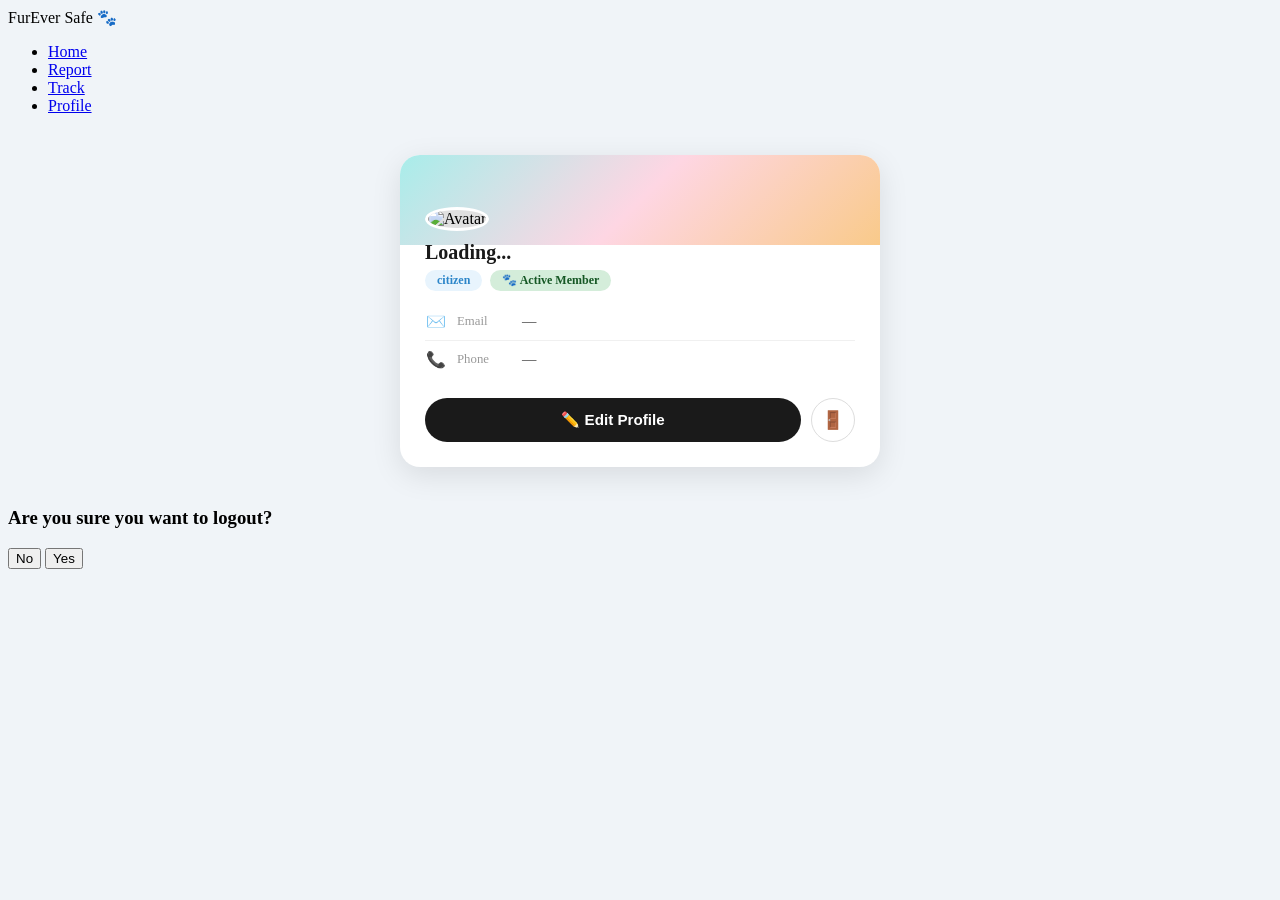
==== docs/profile.html @ 288ad66a "profile update" ====
<!DOCTYPE html>
<html lang="en">

<head>
  <meta charset="UTF-8">
  <meta name="viewport" content="width=device-width, initial-scale=1.0">
  <title>My Profile — FurEver Safe</title>
  <link rel="stylesheet" href="css/dashboard.css">
  <style>
    body {
      background: #f0f4f8;
    }

    .profile-page {
      max-width: 480px;
      margin: 40px auto;
      padding: 0 20px;
    }

    .profile-card {
      background: white;
      border-radius: 20px;
      overflow: hidden;
      box-shadow: 0 8px 30px rgba(0, 0, 0, 0.1);
    }

    .profile-banner {
      height: 90px;
      background: linear-gradient(135deg, #a8edea, #fed6e3, #f9ca8a);
    }

    .profile-avatar-wrap {
      padding: 0 25px;
      margin-top: -38px;
      margin-bottom: 10px;
    }

    .profile-avatar-wrap img {
      width: 76px;
      height: 76px;
      border-radius: 50%;
      border: 3px solid white;
      object-fit: cover;
      background: #e0e0e0;
    }

    .profile-body {
      padding: 0 25px 25px;
    }

    .profile-name {
      font-size: 1.25rem;
      font-weight: 700;
      color: #1a1a1a;
      margin: 0 0 6px;
    }

    .profile-badges {
      display: flex;
      gap: 8px;
      margin-bottom: 12px;
      flex-wrap: wrap;
    }

    .badge-pill {
      padding: 3px 12px;
      border-radius: 20px;
      font-size: 12px;
      font-weight: 600;
    }

    .badge-role {
      background: #e8f4fd;
      color: #2d86c9;
    }

    .badge-reports {
      background: #d4edda;
      color: #155724;
    }

    .profile-info {
      margin-bottom: 20px;
    }

    .profile-info-row {
      display: flex;
      align-items: center;
      gap: 10px;
      padding: 9px 0;
      border-bottom: 1px solid #f0f0f0;
      font-size: 0.9rem;
      color: #444;
    }

    .profile-info-row:last-child {
      border-bottom: none;
    }

    .profile-info-row .icon {
      font-size: 1rem;
      width: 22px;
      text-align: center;
    }

    .profile-info-row .label {
      color: #999;
      font-size: 0.8rem;
      min-width: 55px;
    }

    .profile-actions {
      display: flex;
      gap: 10px;
    }

    .btn-primary {
      flex: 1;
      background: #1a1a1a;
      color: white;
      border: none;
      padding: 11px 0;
      border-radius: 50px;
      font-size: 0.95rem;
      font-weight: 600;
      cursor: pointer;
      transition: background 0.2s;
    }

    .btn-primary:hover {
      background: #333;
    }

    .btn-icon {
      width: 44px;
      height: 44px;
      border-radius: 50%;
      border: 1.5px solid #ddd;
      background: white;
      font-size: 1.1rem;
      cursor: pointer;
      display: flex;
      align-items: center;
      justify-content: center;
      transition: background 0.2s;
    }

    .btn-icon:hover {
      background: #f5f5f5;
    }

    /* EDIT FORM */
    .edit-form {
      padding: 20px 25px 25px;
      display: none;
    }

    .edit-form h3 {
      margin: 0 0 16px;
      font-size: 1rem;
      color: #333;
    }

    .edit-form label {
      font-size: 0.82rem;
      color: #888;
      display: block;
      margin-bottom: 4px;
      margin-top: 12px;
    }

    .edit-form input {
      width: 100%;
      padding: 9px 12px;
      border: 1.5px solid #e0e0e0;
      border-radius: 8px;
      font-size: 0.95rem;
      transition: border-color 0.2s;
    }

    .edit-form input:focus {
      border-color: #2d6a4f;
      outline: none;
    }

    .edit-form-actions {
      display: flex;
      gap: 10px;
      margin-top: 18px;
    }

    .btn-save {
      flex: 1;
      background: #2d6a4f;
      color: white;
      border: none;
      padding: 10px;
      border-radius: 8px;
      font-weight: 600;
      cursor: pointer;
    }

    .btn-cancel {
      flex: 1;
      background: #f0f0f0;
      color: #333;
      border: none;
      padding: 10px;
      border-radius: 8px;
      font-weight: 600;
      cursor: pointer;
    }
  </style>
</head>

<body>
  <nav class="top-nav">
    <div class="logo">FurEver Safe 🐾</div>
    <ul class="nav-links">
      <li><a href="home.html">Home</a></li>
      <li><a href="report.html">Report</a></li>
      <li><a href="track.html">Track</a></li>
      <li class="active"><a href="profile.html">Profile</a></li>
    </ul>
  </nav>

  <div class="profile-page">
    <div class="profile-card">
      <div class="profile-banner"></div>

      <!-- DISPLAY MODE -->
      <div id="profileDisplay">
        <div class="profile-avatar-wrap">
          <img src="https://api.dicebear.com/7.x/thumbs/svg?seed=fureversafe" alt="Avatar" id="displayImage">
        </div>
        <div class="profile-body">
          <p class="profile-name" id="displayName">Loading...</p>
          <div class="profile-badges">
            <span class="badge-pill badge-role" id="displayRole">citizen</span>
            <span class="badge-pill badge-reports">🐾 Active Member</span>
          </div>
          <div class="profile-info">
            <div class="profile-info-row">
              <span class="icon">✉️</span>
              <span class="label">Email</span>
              <span id="displayEmail">—</span>
            </div>
            <div class="profile-info-row">
              <span class="icon">📞</span>
              <span class="label">Phone</span>
              <span id="displayPhone">—</span>
            </div>
          </div>
          <div class="profile-actions">
            <button class="btn-primary" id="editProfileBtn">✏️ Edit Profile</button>
            <button class="btn-icon" id="logoutBtn" title="Logout">🚪</button>
          </div>
        </div>
      </div>

      <!-- EDIT MODE -->
      <form id="profileForm" class="edit-form">
        <h3>Edit Profile</h3>
        <label>Name</label>
        <input type="text" id="inputName" placeholder="Your name" required>
        <label>Phone</label>
        <input type="text" id="inputPhone" placeholder="Your phone number">
        <div class="edit-form-actions">
          <button type="submit" class="btn-save">Save</button>
          <button type="button" class="btn-cancel" id="cancelEdit">Cancel</button>
        </div>
      </form>
    </div>
  </div>

  <!-- Logout Modal -->
  <div class="logout-modal" id="logoutModal">
    <div class="logout-box">
      <h3>Are you sure you want to logout?</h3>
      <div class="logout-actions">
        <button id="cancelLogout">No</button>
        <button id="confirmLogout">Yes</button>
      </div>
    </div>
  </div>

  <script src="js/profile.js"></script>
</body>

</html>
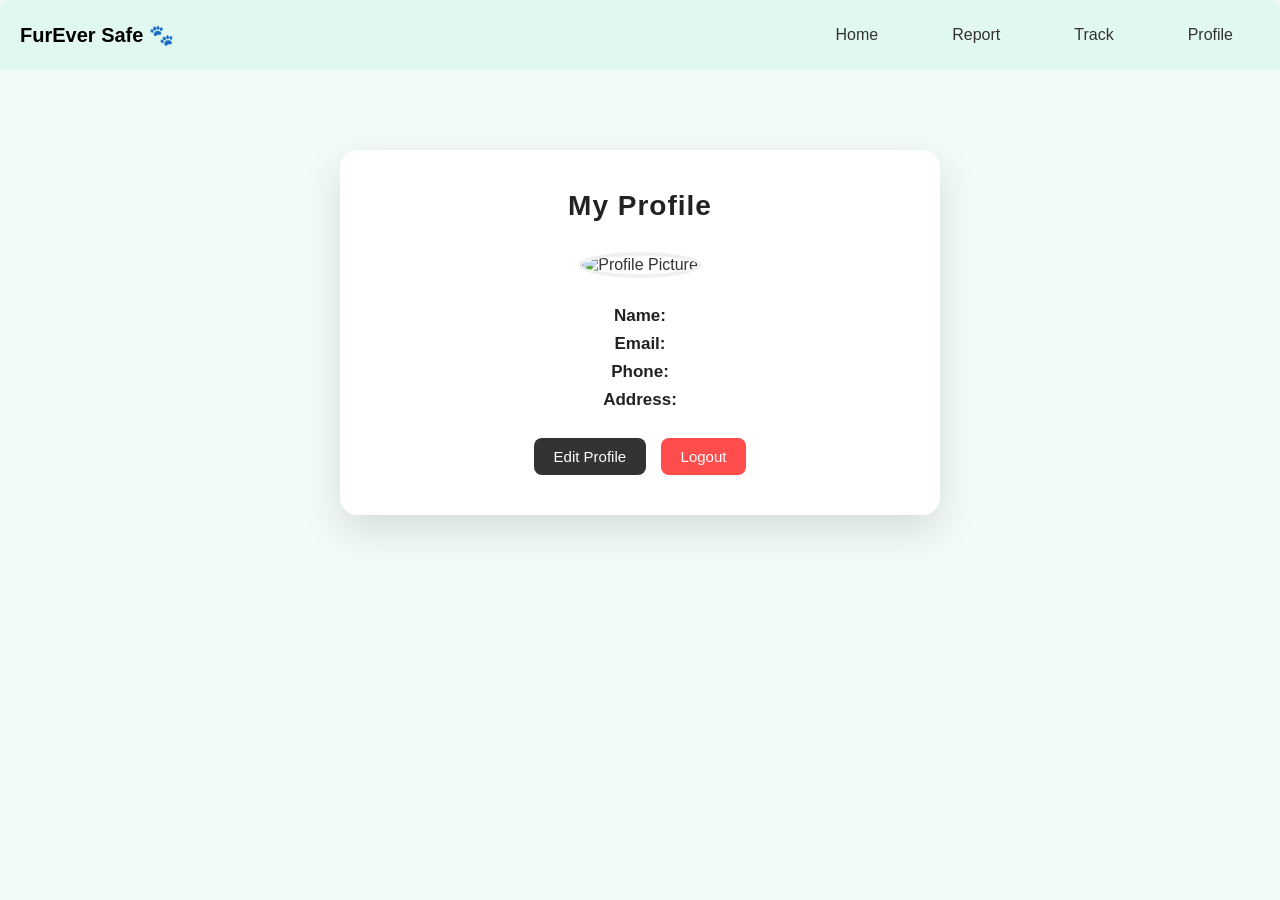
==== commit 709ac249: "Revert "auth"" ====
--- a/docs/profile.html
+++ b/docs/profile.html
@@ -1,290 +1,70 @@
 <!DOCTYPE html>
 <html lang="en">
+<head>
+    <meta charset="UTF-8">
+    <meta name="viewport" content="width=device-width, initial-scale=1.0">
+    <title>Document</title>
+        <link rel="stylesheet" href="css/dashboard.css">
+    <link rel="stylesheet" href="https://unpkg.com/leaflet@1.9.4/dist/leaflet.css" />
+</head>
+<body>
+     <nav class="top-nav">
+  <div class="logo">FurEver Safe 🐾</div>
+  <ul class="nav-links">
+    <li class="active"><a href="home.html">Home</a></li>
+    <li><a href="report.html">Report</a></li>
+    <li><a href="track.html">Track</a></li>
+    <li><a href="profile.html">Profile</a></li>
+    <!-- <li><a href="#">Logout</a></li> -->
+  </ul>
+</nav>
+<div class="profile-container">
+  <h2>My Profile</h2>
 
-<head>
-  <meta charset="UTF-8">
-  <meta name="viewport" content="width=device-width, initial-scale=1.0">
-  <title>My Profile — FurEver Safe</title>
-  <link rel="stylesheet" href="css/dashboard.css">
-  <style>
-    body {
-      background: #f0f4f8;
-    }
+  <!-- DISPLAY MODE -->
+  <div id="profileDisplay" class="profile-display">
+    <img id="displayImage" src="default.png" alt="Profile Picture">
+    <p><strong>Name:</strong> <span id="displayName"></span></p>
+    <p><strong>Email:</strong> <span id="displayEmail"></span></p>
+    <p><strong>Phone:</strong> <span id="displayPhone"></span></p>
+    <p><strong>Address:</strong> <span id="displayAddress"></span></p>
 
-    .profile-page {
-      max-width: 480px;
-      margin: 40px auto;
-      padding: 0 20px;
-    }
+    <button id="editProfileBtn">Edit Profile</button>
+    <button id="logoutBtn" class="logout-btn">Logout</button>
+  </div>
 
-    .profile-card {
-      background: white;
-      border-radius: 20px;
-      overflow: hidden;
-      box-shadow: 0 8px 30px rgba(0, 0, 0, 0.1);
-    }
+  <!-- EDIT MODE -->
+  <form id="profileForm" style="display:none;">
+    <input type="file" id="profilePicInput" accept="image/*">
 
-    .profile-banner {
-      height: 90px;
-      background: linear-gradient(135deg, #a8edea, #fed6e3, #f9ca8a);
-    }
+    <label>Name</label>
+    <input type="text" id="name" required>
 
-    .profile-avatar-wrap {
-      padding: 0 25px;
-      margin-top: -38px;
-      margin-bottom: 10px;
-    }
+    <label>Email</label>
+    <input type="email" id="email" required>
 
-    .profile-avatar-wrap img {
-      width: 76px;
-      height: 76px;
-      border-radius: 50%;
-      border: 3px solid white;
-      object-fit: cover;
-      background: #e0e0e0;
-    }
+    <label>Phone</label>
+    <input type="text" id="phone">
 
-    .profile-body {
-      padding: 0 25px 25px;
-    }
+    <label>Address</label>
+    <textarea id="address"></textarea>
 
-    .profile-name {
-      font-size: 1.25rem;
-      font-weight: 700;
-      color: #1a1a1a;
-      margin: 0 0 6px;
-    }
+    <button type="submit">Save Changes</button>
+  </form>
+</div>
 
-    .profile-badges {
-      display: flex;
-      gap: 8px;
-      margin-bottom: 12px;
-      flex-wrap: wrap;
-    }
-
-    .badge-pill {
-      padding: 3px 12px;
-      border-radius: 20px;
-      font-size: 12px;
-      font-weight: 600;
-    }
-
-    .badge-role {
-      background: #e8f4fd;
-      color: #2d86c9;
-    }
-
-    .badge-reports {
-      background: #d4edda;
-      color: #155724;
-    }
-
-    .profile-info {
-      margin-bottom: 20px;
-    }
-
-    .profile-info-row {
-      display: flex;
-      align-items: center;
-      gap: 10px;
-      padding: 9px 0;
-      border-bottom: 1px solid #f0f0f0;
-      font-size: 0.9rem;
-      color: #444;
-    }
-
-    .profile-info-row:last-child {
-      border-bottom: none;
-    }
-
-    .profile-info-row .icon {
-      font-size: 1rem;
-      width: 22px;
-      text-align: center;
-    }
-
-    .profile-info-row .label {
-      color: #999;
-      font-size: 0.8rem;
-      min-width: 55px;
-    }
-
-    .profile-actions {
-      display: flex;
-      gap: 10px;
-    }
-
-    .btn-primary {
-      flex: 1;
-      background: #1a1a1a;
-      color: white;
-      border: none;
-      padding: 11px 0;
-      border-radius: 50px;
-      font-size: 0.95rem;
-      font-weight: 600;
-      cursor: pointer;
-      transition: background 0.2s;
-    }
-
-    .btn-primary:hover {
-      background: #333;
-    }
-
-    .btn-icon {
-      width: 44px;
-      height: 44px;
-      border-radius: 50%;
-      border: 1.5px solid #ddd;
-      background: white;
-      font-size: 1.1rem;
-      cursor: pointer;
-      display: flex;
-      align-items: center;
-      justify-content: center;
-      transition: background 0.2s;
-    }
-
-    .btn-icon:hover {
-      background: #f5f5f5;
-    }
-
-    /* EDIT FORM */
-    .edit-form {
-      padding: 20px 25px 25px;
-      display: none;
-    }
-
-    .edit-form h3 {
-      margin: 0 0 16px;
-      font-size: 1rem;
-      color: #333;
-    }
-
-    .edit-form label {
-      font-size: 0.82rem;
-      color: #888;
-      display: block;
-      margin-bottom: 4px;
-      margin-top: 12px;
-    }
-
-    .edit-form input {
-      width: 100%;
-      padding: 9px 12px;
-      border: 1.5px solid #e0e0e0;
-      border-radius: 8px;
-      font-size: 0.95rem;
-      transition: border-color 0.2s;
-    }
-
-    .edit-form input:focus {
-      border-color: #2d6a4f;
-      outline: none;
-    }
-
-    .edit-form-actions {
-      display: flex;
-      gap: 10px;
-      margin-top: 18px;
-    }
-
-    .btn-save {
-      flex: 1;
-      background: #2d6a4f;
-      color: white;
-      border: none;
-      padding: 10px;
-      border-radius: 8px;
-      font-weight: 600;
-      cursor: pointer;
-    }
-
-    .btn-cancel {
-      flex: 1;
-      background: #f0f0f0;
-      color: #333;
-      border: none;
-      padding: 10px;
-      border-radius: 8px;
-      font-weight: 600;
-      cursor: pointer;
-    }
-  </style>
-</head>
-
-<body>
-  <nav class="top-nav">
-    <div class="logo">FurEver Safe 🐾</div>
-    <ul class="nav-links">
-      <li><a href="home.html">Home</a></li>
-      <li><a href="report.html">Report</a></li>
-      <li><a href="track.html">Track</a></li>
-      <li class="active"><a href="profile.html">Profile</a></li>
-    </ul>
-  </nav>
-
-  <div class="profile-page">
-    <div class="profile-card">
-      <div class="profile-banner"></div>
-
-      <!-- DISPLAY MODE -->
-      <div id="profileDisplay">
-        <div class="profile-avatar-wrap">
-          <img src="https://api.dicebear.com/7.x/thumbs/svg?seed=fureversafe" alt="Avatar" id="displayImage">
-        </div>
-        <div class="profile-body">
-          <p class="profile-name" id="displayName">Loading...</p>
-          <div class="profile-badges">
-            <span class="badge-pill badge-role" id="displayRole">citizen</span>
-            <span class="badge-pill badge-reports">🐾 Active Member</span>
-          </div>
-          <div class="profile-info">
-            <div class="profile-info-row">
-              <span class="icon">✉️</span>
-              <span class="label">Email</span>
-              <span id="displayEmail">—</span>
-            </div>
-            <div class="profile-info-row">
-              <span class="icon">📞</span>
-              <span class="label">Phone</span>
-              <span id="displayPhone">—</span>
-            </div>
-          </div>
-          <div class="profile-actions">
-            <button class="btn-primary" id="editProfileBtn">✏️ Edit Profile</button>
-            <button class="btn-icon" id="logoutBtn" title="Logout">🚪</button>
-          </div>
-        </div>
-      </div>
-
-      <!-- EDIT MODE -->
-      <form id="profileForm" class="edit-form">
-        <h3>Edit Profile</h3>
-        <label>Name</label>
-        <input type="text" id="inputName" placeholder="Your name" required>
-        <label>Phone</label>
-        <input type="text" id="inputPhone" placeholder="Your phone number">
-        <div class="edit-form-actions">
-          <button type="submit" class="btn-save">Save</button>
-          <button type="button" class="btn-cancel" id="cancelEdit">Cancel</button>
-        </div>
-      </form>
+<!-- Logout Modal -->
+<div class="logout-modal" id="logoutModal">
+  <div class="logout-box">
+    <h3>Are you sure you want to logout?</h3>
+    <div class="logout-actions">
+      <button id="cancelLogout">No</button>
+      <button id="confirmLogout">Yes</button>
     </div>
   </div>
+</div>
 
-  <!-- Logout Modal -->
-  <div class="logout-modal" id="logoutModal">
-    <div class="logout-box">
-      <h3>Are you sure you want to logout?</h3>
-      <div class="logout-actions">
-        <button id="cancelLogout">No</button>
-        <button id="confirmLogout">Yes</button>
-      </div>
-    </div>
-  </div>
-
-  <script src="js/profile.js"></script>
+<script src="js/profile.js"></script>
+<script src="https://unpkg.com/leaflet@1.9.4/dist/leaflet.js"></script>
 </body>
-
 </html>
--- a/docs/css/dashboard.css
+++ b/docs/css/dashboard.css
@@ -0,0 +1,968 @@
+/* Basic Reset */
+* {
+  margin: 0;
+  padding: 0;
+  box-sizing: border-box;
+  font-family: Arial, sans-serif;
+}
+
+#home {
+  position: relative;   /* so the welcome-banner sticks inside it */
+  min-height: 100vh;    /* ensure full viewport height */
+  padding-bottom: 80px; /* give space for the footer so it doesn’t overlap content */
+}
+body {
+  background-color:#E8F7F2 ;
+   margin: 0;
+  padding: 0;
+  /* Background image styling */
+body {
+  background-image: url("https://th.bing.com/th/id/OIF.dh8iygFbKLIGKb6me9Js0g?w=283&h=180&c=7&r=0&o=7&dpr=1.3&pid=1.7&rm=3");
+  background-size: cover;       /* cover the whole area without stretching */
+  background-position: center;  /* center the image */
+  background-repeat: no-repeat; /* prevent repeating */
+  background-attachment: fixed; /* optional: makes it stay while scrolling */
+}
+}
+
+.main-content {
+  padding: 20px;
+  background-color: #edb259; /* soft cream */
+  border-radius: 10px;
+  margin-top: 0;
+}
+
+/* Top Navigation */
+/* Top Navigation */
+
+.top-nav {
+  width: 100%;
+  background-color:#e0f8f0; /* soft blue */
+  display: flex;
+  justify-content: space-between;
+  align-items: center;
+  padding: 0 20px;
+  height:70px;
+  border-radius: 10px 10px 0 0; /* rounded top corners */
+}
+
+.top-nav .logo {
+  color: black;
+  font-size: 20px;
+  font-weight: bold;
+}
+
+.nav-links {
+  list-style: none;
+  display: flex;
+  gap: 20px;
+}
+
+.nav-links li {
+  color: #222222;
+  cursor: pointer;
+  padding: 10px 15px;
+  border-radius: 5px;
+  transition: background 0.3s;
+}
+
+/* .nav-links li:hover,
+.nav-links li.active {
+  background-color: #FF6B6B;
+} */
+
+.top-nav .nav-links li a {
+  text-decoration: none;
+  color: #333;
+  padding: 8px 12px;
+  display: block;
+  font-weight: 500;
+  transition: background-color 0.2s, color 0.2s;
+}
+
+/* Hover effect applies to all links */
+.top-nav .nav-links li a:hover {
+  background-color: #f0f0f0; /* or your red background */
+  color: red;                 /* red text on hover */
+  border-radius: 5px;
+}
+
+/* Active tab styling (Home by default) */
+.top-nav .nav-links li.active a {
+  /* background-color: #333;  dark background for active */
+  /* color: #fff;             /* white text for active */
+  border-radius: 5px; 
+}
+
+/* Optional: make hover still work on active */
+.top-nav .nav-links li.active a:hover {
+  /* background-color: #ff4d4d; bright red hover */
+  /* color: #fff;               keep text white or change if you want */
+}
+
+/* Main Content */
+.main-content {
+  padding: 20px;
+}
+
+/* Tabs */
+.tab-content {
+  display: none;
+  /* background-color: ; */
+  padding: 20px;
+  margin-top: 20px;
+  border-radius: 10px;
+  box-shadow: 0 2px 5px rgba(0,0,0,0.1);
+}
+
+.tab-content.active {
+  display: block;
+}
+
+/* Dashboard cards container */
+.dashboard-cards {
+  display: flex;
+  gap: 20px;
+  margin-top: 20px;
+  flex-wrap: wrap; /* responsive layout */
+}
+
+/* Individual card */
+.dashboard-cards .card {
+  flex: 1;
+  background-color: #E8F7F2;
+  min-width: 150px;
+  color: #333333;
+  border-radius: 10px;
+  padding: 20px;
+  text-align: center;
+  box-shadow: 10px 2px 8px rgba(0,0,0,0.1);
+  transition: transform 0.3s, box-shadow 0.3s;
+  border-color: #4a90e2;
+}
+
+.dashboard-cards .card:hover {
+  transform: translateY(-5px);
+  box-shadow: 0 5px 15px rgba(0,0,0,0.2);
+}
+
+.dashboard-cards .card h3 {
+  margin-bottom: 10px;
+  color: #333;
+}
+
+.dashboard-cards .card p {
+  font-size: 1.5rem;
+  font-weight: bold;
+  color:#18012c ;
+}
+
+/* Optional welcome banner */
+.welcome-banner {
+  margin-top: 30px;
+  padding: 15px;
+  color:#18012c;
+  border-radius: 10px;
+  text-align: center;
+  font-size: 1.1rem;
+}
+
+/* Center the SOS button inside home section */
+#sosBtn {
+  display: block;
+  margin: 20px auto; /* centers horizontally */
+  background-color: #ff4d4f; /* red alert color */
+  color: #18012c;
+  border: none;
+  padding: 15px 25px;
+  font-size: 1.3rem;
+  border-radius: 10px;
+  cursor: pointer;
+  transition: transform 0.2s, box-shadow 0.2s;
+}
+
+#sosBtn:hover {
+  transform: translateY(-3px) scale(1.05);
+  box-shadow: 0 0 20px rgba(255, 77, 79, 0.7);
+  animation: pulse 1s infinite;
+}
+
+/* @keyframes pulse {
+  0% { box-shadow: 0 0 10px rgba(255,77,79,0.5); }
+  50% { box-shadow: 0 0 25px rgba(255,77,79,0.8); }
+  100% { box-shadow: 0 0 10px rgba(255,77,79,0.5); }
+} */
+
+.sos-text {
+  text-align: center;
+  font-size: 1rem;
+  color: #18012c; /* matches SOS button color */
+  margin-top: 8px;
+  font-weight: 500;
+  letter-spacing: 0.5px;
+}
+
+/* Set body background to punch image */
+body {
+  background-image: url('https://th.bing.com/th?id=OIF.h7LR30g%2bCdBWfBrKWojw2g&w=306&h=180&c=7&r=0&o=7&dpr=1.3&pid=1.7&rm=3');
+  background-size: cover;        /* cover entire page */
+  background-position: center;   /* center image */
+  background-repeat: no-repeat;
+  min-height: 100vh;            /* ensure it fills full viewport height */
+  font-family: Arial, sans-serif;
+  margin: 0;
+  padding: 0;
+  position: relative;
+  color: #333;                  /* default text color */
+}
+
+/* Optional: overlay to make content readable */
+body::before {
+  content: "";
+  position: fixed;   /* fixed to stay behind all content */
+  top: 0;
+  left: 0;
+  width: 100%;
+  height: 100%;
+  background-color: rgba(255, 255, 255, 0.4); /* adjust opacity to your taste */
+  z-index: -1;       /* behind all page content */
+}
+
+#map {
+  width: 100%;
+  height: 450px; /* adjust as needed */
+  border-radius: 10px;
+  margin-top: 20px;
+  box-shadow: 0 2px 10px rgba(0,0,0,0.1);
+}
+
+/* Make welcome banner act as footer */
+.welcome-banner {
+  background-color: #e8f7f2;  /* your current banner color */
+  border-radius: 10px 10px 0 0;
+  text-align: center;
+  padding: 15px 20px;
+  position: absolute;    /* position at bottom */
+  bottom: 0;             /* stick to bottom */
+  left: 0;
+  width: 100%;
+  box-shadow: 0 -2px 10px rgba(0,0,0,0.1);
+}
+
+#daily-quote {
+  text-align: center;
+  background-color: #E8F7F2; /* soft highlight */
+  padding: 10px 20px;
+  font-style: italic;
+  font-size: 1.1rem;
+  color: #4a4a4a;
+  box-shadow: 0 2px 5px rgba(0,0,0,0.1);
+  border-bottom: #18012c 2px solid; 
+  border-top: #18012c 2px solid;/* underline with punch color */
+}
+
+.welcome-text {
+  text-align: center;        /* center horizontally */
+  margin-bottom: 20px;       /* spacing before SOS button */
+}
+
+.welcome-text h2 {
+  font-size: 2rem;
+  margin: 0;
+  color: #333;               /* adjust to your theme */
+}
+
+.welcome-text p {
+  font-size: 1.1rem;
+  margin-top: 5px;
+  color: #555;               /* slightly lighter than h2 */
+}
+
+/* Centered Report Box */
+.report-container {
+  width: 75%; /* covers 70-80% of the page width */
+  max-width: 850px; /* optional limit */
+  margin: 40px auto; /* centers horizontally and adds top/bottom spacing */
+  padding: 30px 25px;
+  background-color: #ffffff; /* solid white */
+  border-radius: 15px;
+  box-shadow: 0 8px 25px rgba(0,0,0,0.15); /* floating effect */
+  font-family: 'Arial', sans-serif;
+}
+
+/* Section heading */
+.report-container h2 {
+  text-align: center;
+  color: #20C997;
+  font-size: 2rem;
+  margin-bottom: 25px;
+  position: relative;
+}
+
+/* Decorative line under heading */
+.report-container h2::after {
+  content: "";
+  width: 60px;
+  height: 3px;
+  background-color: #20C997;
+  display: block;
+  margin: 8px auto 0;
+  border-radius: 2px;
+}
+
+/* Form styling */
+#reportForm {
+  display: flex;
+  flex-direction: column;
+  gap: 12px;
+}
+
+#reportForm label {
+  font-weight: 600;
+  color: #333;
+}
+
+#reportForm input,
+#reportForm textarea,
+#reportForm select {
+  padding: 10px 12px;
+  border-radius: 8px;
+  border: 1px solid #ccc;
+  font-size: 1rem;
+  width: 100%;
+  transition: border-color 0.2s;
+}
+
+#reportForm input:focus,
+#reportForm textarea:focus,
+#reportForm select:focus {
+  border-color: #20C997;
+  outline: none;
+}
+
+/* Location button */
+#getLocation {
+  background-color: #FF6B6B;
+  color: white;
+  border: none;
+  padding: 10px 15px;
+  border-radius: 8px;
+  cursor: pointer;
+  width: 160px;
+  margin-top: 5px;
+  align-self: flex-start;
+  transition: background-color 0.2s;
+}
+
+#getLocation:hover {
+  background-color: #e55a5a;
+}
+
+/* Submit button */
+#submitReport {
+  background-color: #20C997;
+  color: white;
+  border: none;
+  padding: 14px;
+  border-radius: 10px;
+  font-size: 1.1rem;
+  cursor: pointer;
+  transition: background-color 0.2s, transform 0.2s;
+}
+
+#submitReport:hover {
+  background-color: #1aa67a;
+  transform: translateY(-2px);
+}
+
+/* Table styling */
+.report-table {
+  margin-top: 30px;
+  overflow-x: auto;
+}
+
+.report-table h3 {
+  margin-bottom: 10px;
+  color: #20C997;
+  text-align: center;
+}
+
+.report-table table {
+  width: 100%;
+  border-collapse: collapse;
+  min-width: 700px;
+}
+
+.report-table th,
+.report-table td {
+  border: 1px solid #ddd;
+  padding: 12px 10px;
+  text-align: center;
+}
+
+.report-table th {
+  background-color: #20C997;
+  color: #fff;
+}
+
+.report-table tr:nth-child(even) {
+  background-color: #f9f9f9;
+}
+
+.report-table tr:hover {
+  background-color: #f1f1f1;
+}
+
+/* Photo column */
+.report-table td img {
+  border-radius: 6px;
+  object-fit: cover;
+  width: 80px;
+  height: 80px;
+}
+
+/* Responsive adjustments */
+@media screen and (max-width: 768px) {
+  .report-container {
+    width: 90%;
+    padding: 20px 15px;
+  }
+
+  #reportForm button, #getLocation {
+    width: 100%;
+  }
+
+  .report-table table {
+    min-width: unset;
+    font-size: 0.9rem;
+  }
+}
+
+#takePhoto {
+  background-color: #FF6B6B;
+  color: white;
+  border: none;
+  padding: 10px 16px;
+  border-radius: 8px;
+  cursor: pointer;
+  font-size: 1rem;
+  display: inline-flex;
+  align-items: center;
+  gap: 6px;
+  transition: background-color 0.2s, transform 0.2s;
+  margin-right: 10px;
+}
+
+#takePhoto:hover {
+  background-color: #e55a5a;
+  transform: translateY(-2px);
+}
+
+#photo {
+  display: inline-block;
+  margin-top: 10px;
+}
+
+.map-text {
+  font-family: 'Franklin Gothic Medium', 'Arial Narrow', Arial, sans-serif;
+  color: #333;
+  font-size: 1.2rem;  
+
+} 
+
+#clearReports {
+  background-color: #333;
+  color: #fff;
+  padding: 10px 18px;
+  border: none;
+  border-radius: 6px;
+  font-size: 1rem;
+  cursor: pointer;
+  margin-left: 10px; /* space between buttons */
+  transition: 0.2s;
+}
+
+#clearReports:hover {
+  background-color: #ff4d4d;
+}
+
+/* Container to center Submit + Clear buttons */
+.report-actions {
+  display: flex;
+  justify-content: center; /* centers buttons horizontally */
+  gap: 15px;               /* space between buttons */
+  margin: 20px 0;          /* spacing from form fields */
+}
+
+/* Buttons styling */
+.report-actions button {
+  background-color: #333;
+  color: #fff;
+  padding: 10px 18px;
+  border: none;
+  border-radius: 6px;
+  font-size: 1rem;
+  cursor: pointer;
+  transition: 0.2s;
+}
+
+.report-actions button:hover {
+  background-color: #ff4d4d;
+}
+
+/* Main container */
+.track-container {
+  width: 90%;
+  max-width: 800px;
+  margin: 60px auto;
+  background: #fff;
+  padding: 30px;
+  border-radius: 12px;
+  box-shadow: 0 4px 15px rgba(0, 0, 0, 0.1);
+  text-align: center;
+}
+
+/* Title */
+.track-container h2 {
+  margin-bottom: 20px;
+  color: #333;
+}
+
+/* Status box */
+.status-box {
+  padding: 20px;
+  border-radius: 10px;
+  font-size: 18px;
+  min-height: 100px;
+}
+
+/* Buttons inside track page */
+.status-box button {
+  margin: 10px;
+  padding: 10px 18px;
+  border: none;
+  border-radius: 6px;
+  background-color: #333;
+  color: white;
+  cursor: pointer;
+  transition: 0.2s;
+}
+
+.status-box button:hover {
+  background-color: #ff4d4d;
+}
+
+.profile-container {
+  width: 90%;
+  max-width: 700px;
+  margin: 60px auto;
+  background: #fff;
+  padding: 30px;
+  border-radius: 12px;
+  box-shadow: 0 4px 12px rgba(0,0,0,0.1);
+}
+
+.profile-card {
+  display: flex;
+  flex-direction: column;
+  gap: 20px;
+}
+
+.profile-image {
+  text-align: center;
+}
+
+.profile-image img {
+  width: 120px;
+  height: 120px;
+  border-radius: 50%;
+  object-fit: cover;
+  margin-bottom: 10px;
+}
+
+.profile-card input,
+.profile-card textarea {
+  width: 100%;
+  padding: 10px;
+  margin-bottom: 10px;
+  border-radius: 6px;
+  border: 1px solid #ccc;
+}
+
+.profile-actions {
+  text-align: center;
+}
+
+.profile-actions button {
+  padding: 10px 20px;
+  background: #333;
+  color: white;
+  border: none;
+  border-radius: 6px;
+  cursor: pointer;
+}
+
+.profile-actions button:hover {
+  background: #ff4d4d;
+}
+
+.profile-display {
+  text-align: center;
+}
+
+.profile-display img {
+  width: 120px;
+  height: 120px;
+  border-radius: 50%;
+  object-fit: cover;
+  margin-bottom: 15px;
+}
+
+/* ========================= */
+/* PROFILE CONTAINER */
+/* ========================= */
+
+.profile-container {
+  width: 90%;
+  max-width: 800px;
+  margin: 60px auto;
+  padding: 40px;
+  background: #ffffff;
+  border-radius: 16px;
+  box-shadow: 0 8px 25px rgba(0, 0, 0, 0.08);
+  transition: 0.3s ease;
+}
+
+.profile-container h2 {
+  text-align: center;
+  margin-bottom: 30px;
+  font-size: 28px;
+  color: #222;
+  letter-spacing: 1px;
+}
+
+/* ========================= */
+/* DISPLAY MODE */
+/* ========================= */
+
+.profile-display {
+  text-align: center;
+  animation: fadeIn 0.4s ease-in-out;
+}
+
+.profile-display img {
+  width: 130px;
+  height: 130px;
+  border-radius: 50%;
+  object-fit: cover;
+  border: 4px solid #f0f0f0;
+  margin-bottom: 20px;
+  transition: 0.3s ease;
+}
+
+.profile-display img:hover {
+  transform: scale(1.05);
+}
+
+.profile-display p {
+  font-size: 17px;
+  margin: 8px 0;
+  color: #444;
+}
+
+.profile-display strong {
+  color: #222;
+}
+
+/* ========================= */
+/* EDIT FORM */
+/* ========================= */
+
+#profileForm {
+  animation: fadeIn 0.4s ease-in-out;
+}
+
+#profileForm label {
+  display: block;
+  margin-top: 15px;
+  font-weight: 600;
+  color: #333;
+}
+
+#profileForm input,
+#profileForm textarea {
+  width: 100%;
+  padding: 12px;
+  margin-top: 6px;
+  border-radius: 8px;
+  border: 1px solid #ddd;
+  font-size: 15px;
+  transition: 0.2s ease;
+}
+
+#profileForm input:focus,
+#profileForm textarea:focus {
+  border-color: #ff4d4d;
+  outline: none;
+  box-shadow: 0 0 5px rgba(255, 77, 77, 0.2);
+}
+
+/* ========================= */
+/* BUTTONS */
+/* ========================= */
+
+.profile-display button,
+#profileForm button {
+  margin-top: 20px;
+  padding: 10px 20px;
+  border: none;
+  border-radius: 8px;
+  font-size: 15px;
+  cursor: pointer;
+  transition: 0.2s ease;
+}
+
+/* Edit Button */
+#editProfileBtn {
+  background: #333;
+  color: white;
+}
+
+#editProfileBtn:hover {
+  background: #ff4d4d;
+}
+
+/* Save Button */
+#profileForm button {
+  background: #333;
+  color: white;
+}
+
+#profileForm button:hover {
+  background: #ff4d4d;
+}
+
+/* Logout Button */
+.logout-btn {
+  margin-left: 10px;
+  background: #ff4d4d;
+  color: white;
+}
+
+.logout-btn:hover {
+  background: #cc0000;
+}
+
+/* ========================= */
+/* ANIMATION */
+/* ========================= */
+
+@keyframes fadeIn {
+  from {
+    opacity: 0;
+    transform: translateY(10px);
+  }
+  to {
+    opacity: 1;
+    transform: translateY(0);
+  }
+}
+
+/* ========================= */
+/* REPORT CONTAINER */
+/* ========================= */
+
+.report-container {
+  width: 90%;
+  max-width: 800px;
+  margin: 60px auto;
+  padding: 40px;
+  background: #ffffff;
+  border-radius: 16px;
+  box-shadow: 0 8px 25px rgba(0, 0, 0, 0.08);
+  animation: fadeIn 0.4s ease-in-out;
+}
+
+.report-container h2 {
+  text-align: center;
+  margin-bottom: 30px;
+  font-size: 26px;
+  color: #222;
+}
+
+/* ========================= */
+/* FORM STRUCTURE */
+/* ========================= */
+
+.report-container label {
+  display: block;
+  margin-top: 18px;
+  font-weight: 600;
+  color: #333;
+}
+
+.report-container input,
+.report-container textarea,
+.report-container select {
+  width: 100%;
+  padding: 12px;
+  margin-top: 6px;
+  border-radius: 8px;
+  border: 1px solid #ddd;
+  font-size: 15px;
+  transition: 0.2s ease;
+  background: #fafafa;
+}
+
+/* Focus Effect */
+.report-container input:focus,
+.report-container textarea:focus,
+.report-container select:focus {
+  border-color: #ff4d4d;
+  outline: none;
+  background: #fff;
+  box-shadow: 0 0 5px rgba(255, 77, 77, 0.2);
+}
+
+/* Textarea Resize Control */
+.report-container textarea {
+  resize: vertical;
+  min-height: 100px;
+}
+
+/* ========================= */
+/* LOCATION & PHOTO BUTTONS */
+/* ========================= */
+
+#getLocation,
+#takePhoto {
+  margin-top: 10px;
+  padding: 8px 14px;
+  border: none;
+  border-radius: 6px;
+  background: #333;
+  color: white;
+  cursor: pointer;
+  transition: 0.2s ease;
+  font-size: 14px;
+}
+
+#getLocation:hover,
+#takePhoto:hover {
+  background: #ff4d4d;
+}
+
+/* ========================= */
+/* BUTTONS (Submit + Clear) */
+/* ========================= */
+
+.report-actions {
+  display: flex;
+  justify-content: center;
+  gap: 15px;
+  margin-top: 30px;
+}
+
+.report-actions button {
+  padding: 12px 20px;
+  border: none;
+  border-radius: 8px;
+  background: #333;
+  color: white;
+  font-size: 15px;
+  cursor: pointer;
+  transition: 0.2s ease;
+}
+
+.report-actions button:hover {
+  background: #ff4d4d;
+}
+
+/* ========================= */
+/* ANIMATION */
+/* ========================= */
+
+@keyframes fadeIn {
+  from {
+    opacity: 0;
+    transform: translateY(10px);
+  }
+  to {
+    opacity: 1;
+    transform: translateY(0);
+  }
+}
+
+
+  .repLogo {
+  text-align: center;
+  font-size: 28px;
+  font-weight: bold;
+  margin-bottom: 30px;
+}
+
+.profile-container {
+  width: 90%;
+  max-width: 600px;
+  margin: 80px auto;
+  padding: 40px;
+
+  background: rgba(255, 255, 255, 0.95);
+  border-radius: 18px;
+  box-shadow: 0 15px 40px rgba(0,0,0,0.12);
+
+  backdrop-filter: blur(5px);
+}
+
+.logout-modal {
+  position: fixed;
+  top: 0;
+  left: 0;
+  width: 100%;
+  height: 100%;
+  background: rgba(0,0,0,0.5);
+
+  display: flex;
+  justify-content: center;
+  align-items: center;
+
+  visibility: hidden;
+  opacity: 0;
+  transition: 0.3s ease;
+}
+
+.logout-modal.active {
+  visibility: visible;
+  opacity: 1;
+}
+
+.logout-box {
+  background: white;
+  padding: 30px 40px;
+  border-radius: 15px;
+  text-align: center;
+  width: 350px;
+  box-shadow: 0 15px 40px rgba(0,0,0,0.2);
+}
+
+.logout-actions {
+  margin-top: 20px;
+  display: flex;
+  justify-content: space-between;
+}
+
+.logout-actions button {
+  padding: 10px 20px;
+  border-radius: 8px;
+  border: none;
+  cursor: pointer;
+}
+
+#confirmLogout {
+  background: #ff4d4d;
+  color: white;
+}
+
+#cancelLogout {
+  background: #ddd;
+}
